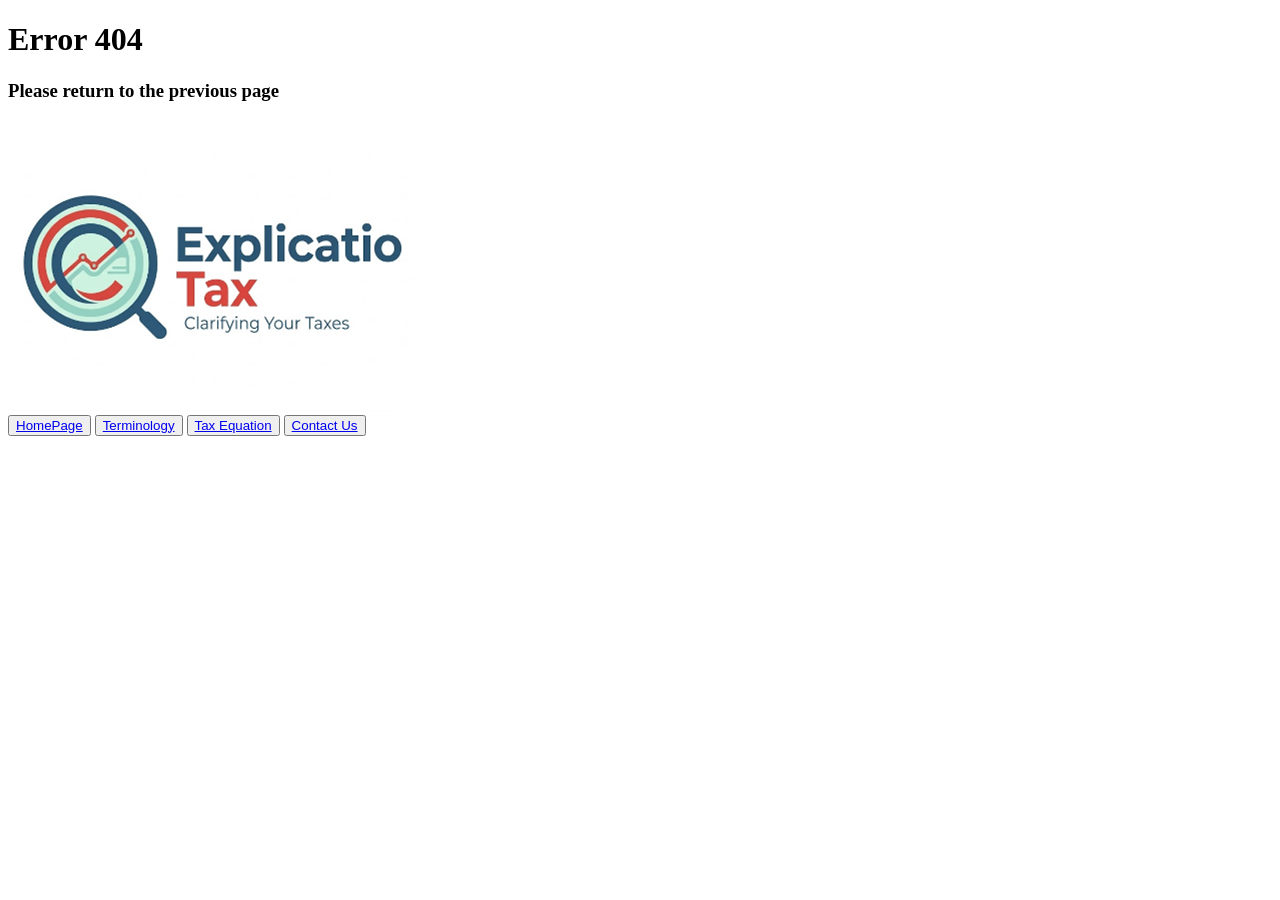
==== docs/index.html @ ec10216e "0.06 Mostly focused on the contact page. Fixed the directory sending to the wrong index. And adding " ====
<!DOCTYPE html>
<html lang="en">
<head>
    <meta charset="UTF-8">
    <meta name="viewport" content="width=device-width, initial-scale=1.0">
    <title>Error_Page</title>
</head>
<body>
    <h1>Error 404</h1>
    <h3>Please return to the previous page</h3>
    <container class="navigation">
        <img id="logo1" src="/docs/images/logo1.png" alt="logo image">

        <nav>
            <!---Using buttons to make whole thing clickable and to make it easier to seperate each link-->
           <!--Using /../ let's me move back a directory allowing me to access the correct file-->
            <button class ="navigation">
                <a href="/../../index.html">HomePage</a> 
            </button>
            <button class ="navigation">
                <a href="/docs/sub_pages_directory/terminology.html">Terminology</a>
            </button>   
            <button class ="navigation">        
                <a href="/docs/sub_pages_directory/equation.html">Tax Equation</a>
            </button>
            <button class ="navigation">
                <a href="/docs/sub_pages_directory/contact.html">Contact Us</a>          
            </button>
        </nav>
    </container>    
</body>
</html>
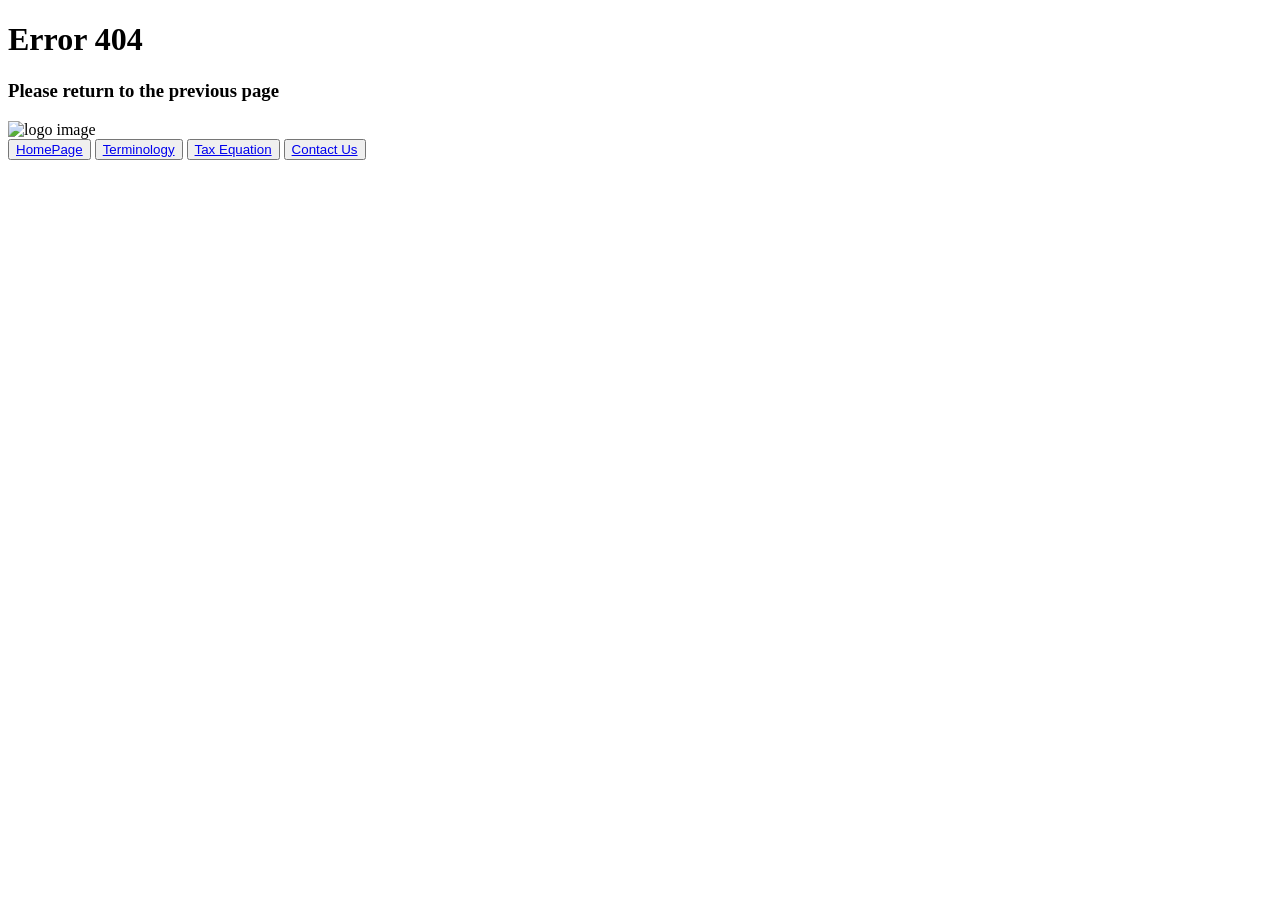
==== commit 47522301: "relative" ====
--- a/docs/index.html
+++ b/docs/index.html
@@ -3,30 +3,31 @@
 <head>
     <meta charset="UTF-8">
     <meta name="viewport" content="width=device-width, initial-scale=1.0">
+    <link rel="stylesheet" href="./docs/styles/styles.css">
     <title>Error_Page</title>
 </head>
 <body>
     <h1>Error 404</h1>
     <h3>Please return to the previous page</h3>
     <container class="navigation">
-        <img id="logo1" src="/docs/images/logo1.png" alt="logo image">
+        <img id="logo1" src="./docs/images/logo1.png" alt="logo image">
 
         <nav>
             <!---Using buttons to make whole thing clickable and to make it easier to seperate each link-->
-           <!--Using /../ let's me move back a directory allowing me to access the correct file-->
-            <button class ="navigation">
-                <a href="/../../index.html">HomePage</a> 
+            <!--Using /../ let's me move back a directory allowing me to access the correct file-->
+            <button class ="nav-button" id="homepage">
+                <a href="./../../index.html">HomePage</a> 
             </button>
-            <button class ="navigation">
-                <a href="/docs/sub_pages_directory/terminology.html">Terminology</a>
+            <button class ="nav-button" id="terminology">
+                <a href="./docs/sub_pages_directory/terminology.html">Terminology</a>
             </button>   
-            <button class ="navigation">        
-                <a href="/docs/sub_pages_directory/equation.html">Tax Equation</a>
+            <button class ="nav-button" id="equation">        
+                <a href="./docs/sub_pages_directory/equation.html">Tax Equation</a>
             </button>
-            <button class ="navigation">
-                <a href="/docs/sub_pages_directory/contact.html">Contact Us</a>          
+            <button class ="nav-button" id="contact">
+                <a href="./docs/sub_pages_directory/contact.html">Contact Us</a>          
             </button>
         </nav>
-    </container>    
+    </container>
 </body>
 </html>
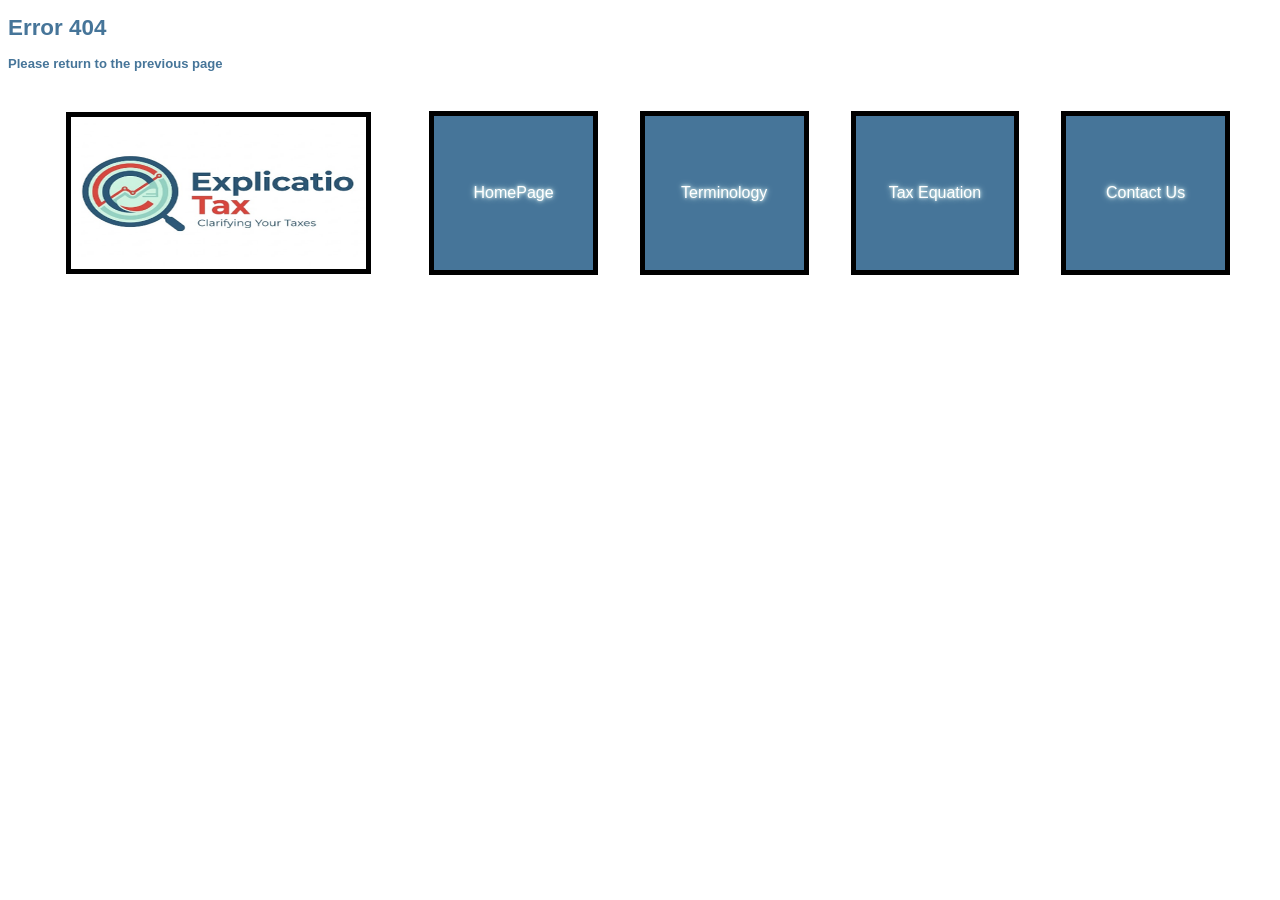
==== commit 045e2ba0: "Merge pull request #11 from Balacke/main fixed pathing" ====
--- a/docs/index.html
+++ b/docs/index.html
@@ -3,29 +3,29 @@
 <head>
     <meta charset="UTF-8">
     <meta name="viewport" content="width=device-width, initial-scale=1.0">
-    <link rel="stylesheet" href="./docs/styles/styles.css">
+    <link rel="stylesheet" href="./styles/styles.css">
     <title>Error_Page</title>
 </head>
 <body>
     <h1>Error 404</h1>
     <h3>Please return to the previous page</h3>
     <container class="navigation">
-        <img id="logo1" src="./docs/images/logo1.png" alt="logo image">
+        <img id="logo1" src="./images/logo1.png" alt="logo image">
 
         <nav>
             <!---Using buttons to make whole thing clickable and to make it easier to seperate each link-->
             <!--Using /../ let's me move back a directory allowing me to access the correct file-->
             <button class ="nav-button" id="homepage">
-                <a href="./../../index.html">HomePage</a> 
+                <a href="./../index.html">HomePage</a> 
             </button>
             <button class ="nav-button" id="terminology">
-                <a href="./docs/sub_pages_directory/terminology.html">Terminology</a>
+                <a href="./sub_pages_directory/terminology.html">Terminology</a>
             </button>   
             <button class ="nav-button" id="equation">        
-                <a href="./docs/sub_pages_directory/equation.html">Tax Equation</a>
+                <a href="./sub_pages_directory/equation.html">Tax Equation</a>
             </button>
             <button class ="nav-button" id="contact">
-                <a href="./docs/sub_pages_directory/contact.html">Contact Us</a>          
+                <a href="./sub_pages_directory/contact.html">Contact Us</a>          
             </button>
         </nav>
     </container>
--- a/docs/styles/styles.css
+++ b/docs/styles/styles.css
@@ -0,0 +1,241 @@
+
+/** This is the main css style for Explicatio Tax for the Client Fuller the client Fuller ****/
+/***Google fonts**/
+@import url('https://fonts.googleapis.com/css2?family=Nunito+Sans:ital,opsz,wght@0,6..12,200..1000;1,6..12,200..1000&family=Nunito:ital,wght@0,200..1000;1,200..1000&display=swap');
+
+/**Primary Color = #E9FFF9**/
+/**Seconday Color = #9ED8DB**/
+/**Accent 1 = #467599**/
+/**Accent 2 = #D64045**/
+
+/**em changes the text size with scale**/
+
+body {
+    background-color: white;
+    font-family: "Nunito ", sans-serif;
+    color:#467599;
+    font-size: 0.7em;
+}
+
+.navigation {
+    display: grid;
+    grid-template-columns: 2fr 4fr;
+    grid-template-rows: 1fr;
+}
+
+nav {
+    display: grid;
+    justify-content: center;
+    align-items: center;
+    grid-template-columns: 1fr 1fr 1fr 1fr;
+    grid-template-rows: 1fr;
+    grid-row: 1;
+    grid-column: 2;
+
+}
+/** help with borders https://www.w3schools.com/css/css_border.asp**/
+/** % fills in a certain amount of the container with itself**/ 
+.nav-button {
+    border-color: black;
+    border-width: 5px;
+    border-style: solid;
+    background-color: #467599;
+    color: white;
+    width: 80%;
+    height: 75%;
+    padding: auto;
+    grid-row: 1;
+
+}
+
+/**:hover is whem the mouse is hovering over the item **/
+.nav-button:hover {
+    color: black;
+    background-color: #9ED8D8;
+}
+
+#logo1 {
+    height: 70%;
+    width: 70%;
+    grid-column: 1;
+    grid-row: 1;
+    border-color: black;
+    border-width: 5px;
+    border-style: solid;
+    justify-self: center;
+    align-self: center;
+    padding: 0;
+}
+
+#homepage {
+    grid-column: 1;
+}
+#terminology {
+    grid-column: 2;
+}
+#equation {
+    grid-column: 3;
+}
+#contact {
+    grid-column: 4;
+}
+
+/**I thought text shadows would look cool in it https://www.w3schools.com/css/css3_shadows.asp **/
+
+nav a {
+    color: white;
+    font-size: 1.2em;
+    text-decoration: none;
+    text-shadow:0 0 0.2em #e9fff9, 0 0 0.4em #d2f0f0;
+    display: block;
+    align-content: center;
+    height: 100%;
+    width: 100%;
+
+}
+
+nav a:hover {
+    color: black;
+    font-size: 1.3em;
+    text-shadow: 0 0 0.2em #d64045, 0 0 0.3em #d64045, 0 0 0.4em #d64045;
+}
+
+/***Home Page***/
+
+#section1 {
+    display: grid;
+    background-color: #e9fff9;
+    grid-template-columns: 2fr 1fr;
+    padding: 2em;
+    margin: 1em;
+}
+
+#img1 {
+    width: 100%;
+    height: auto;
+    grid-column: 1;
+    
+}
+
+.paragraph1 {
+    grid-column: 2;
+    padding-left: 1em;
+}
+
+#section2{
+    display: grid;
+    background-color: #e9fff9;
+    grid-template-columns: 1fr 2fr;
+    padding: 2em;
+    margin: 1em;
+}
+
+.paragraph2 {
+    grid-column: 1;
+    padding-right: 1em;
+}
+
+#img2 {
+    grid-column: 2;
+    width: 100%;
+    height: auto;
+}
+
+.paragraph {
+    font-family: "Nunito Sans", sans-serif;
+}
+
+footer {
+    text-align: center;
+    background-color: #467599;
+    color: #d64045;
+    font-size: 2em;
+}
+
+/****Contact Page ****/
+
+/** had to look up how to properly set up background images https://www.w3schools.com/css/css3_backgrounds.asp**/
+/** https://www.w3schools.com/css/css_units_relative.asp**/
+#background {
+    min-height: 50vh;
+    background-image:url(../images/contact1.png) ;
+    background-size: cover;
+    align-content: center;
+    justify-items: center;
+}
+
+#background h2 {  
+    display: block;
+    background: white;
+    text-align: center;
+
+}
+
+#feedback {
+    display: grid;
+    background-color: #9ED8D8;
+    grid-template-columns: 1fr 2fr;
+    grid-template-rows: 1fr 1fr 1fr 1fr 1fr;
+    border-color: black ;
+    border-style: solid;
+    border-width: 2%;
+    width: 70vw;
+}
+
+.information {
+    grid-column: 1;
+    padding-left: 10%;
+}
+.input {
+    grid-column: 2;
+    border-color: black;
+    border-style: solid;
+    border-width: 2%;
+}
+
+#submit {
+    grid-column: 1/ span 2;
+    grid-row: 5;
+    justify-self: center;
+    color: #d64045;
+    background: #467599;
+}
+
+#submit:hover {
+    background: #e9fff9;
+    color: #467599;
+    text-shadow: 0 0 0.2em darkslategrey, 0 0 0.3em darkslategrey;
+}
+
+#image7 {
+    display: grid;
+    justify-content: center;
+}
+
+#contact2 {
+    padding-top: 20%;
+    width: 60vw;
+    padding-bottom: 0;
+    margin-bottom: 0;
+}
+
+box {
+    display: block;
+    text-align: center;
+    margin-top: 0;
+    padding-top: 0;
+
+}
+box p {
+    display: block;
+    border-color:black ;
+    border-style: solid;
+    border-width: 1%;
+    width: fit-content;
+    height: 3em;
+    justify-self: center;
+    justify-content: center;
+    margin-top: 0;
+    padding-top: 3%;
+    
+}
